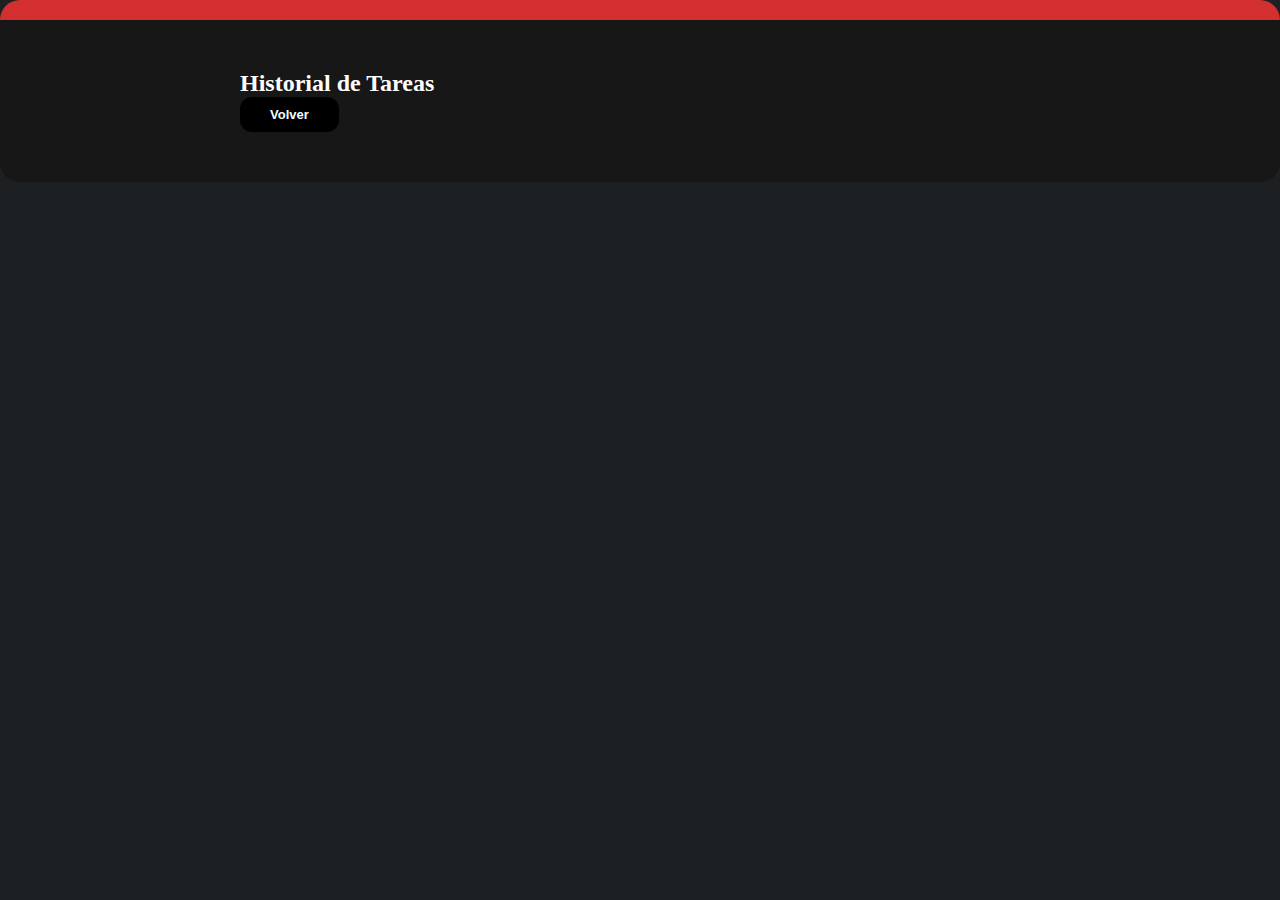
==== App_lista_tareas/historial.html @ d68b38f1 "adicion de historial" ====
<!DOCTYPE html>
<html lang="en">
<head>
    <meta charset="UTF-8">
    <meta name="viewport" content="width=device-width, user-scalable=no, initial-scale=1.0, maximum-scale=1.0, minimum-scale=1.0">
    <link rel="stylesheet" href="css/estilos.css">
    <link rel="stylesheet" href="https://necolas.github.io/normalize.css/3.0.2/normalize.css">
    <title>Historial de Tareas</title>
</head>
<body>
    <div class="principal">
        <div class="wrap">
            <h2>Historial de Tareas</h2>
            <ul class="lista" id="historialLista"></ul>
            <button id="btn-volver" class="boton">Volver</button>
        </div>
    </div>
    <script src="js/historial.js"></script>
</body>
</html>
---- App_lista_tareas/css/estilos.css ----
* {
	margin: 0;
	padding: 0;
	-webkit-box-sizing: border-box;
	-moz-box-sizing: border-box;
	box-sizing: border-box;
}

body {
	background: #1d2022;
	font-family: 'Times New Roman', Times, serif;
	font-size: 16px;
}

#searchBar {
	border-radius: 25px;
	text-align: center;
	text-align: center;
	padding: 8px 32px;
}

.search-container {
	margin: auto;
	padding-left: 20px;
}

.iconoBusqueda {
	color: #fff;
}

.wrap {
	margin: auto;
	max-width: 800px;
	width: 90%;
}

.principal {
	background: #181717;
	border-top: 20px solid #D32F2F;
	color: #fff;
	padding: 50px 0;
	width: 100%;
	border-radius: 20px;
}

.principal .formulario {
	color: #212121;
	text-align: center;

}

.principal .formulario input[type=text] {
	margin-bottom: 20px;
	padding: 10px;
	width: 100%;
}

.principal .formulario input[type=text].error {
	border: 5px solid #D32F2F;
	color: red;
}

/*---------------ESTILO DEL BOTON---------------*/
/*
.principal .formulario .boton {
	background: none;
	border: 1px solid #971e1e;
	color: #fff;
	display: inline-block;
	font-size: 16px;
	padding: 15px;
	border-radius: 25px;
}
*/
/*
.principal .formulario .boton:hover {
	border: 1px solid #fff;
}
*/


.principal .formulario .boton {
	background: rgb(59, 58, 58);
		cursor: pointer;
		border: none;
		padding: 10px 30px;
		color: azure;
		font-size: 13px;
		font-weight: bold;
		position: relative;
		border-radius: 12px;
}


.principal .formulario .boton:hover {
	border: 3px solid #D32F2F;
}



/* - Tareas - */
.tareas .lista {
	list-style: none;
	text-align: center;
}

.tareas .lista li {
	border-bottom: 15px solid #B6B6B6;
}

.tareas .lista li a {
	color: #fcfbfb;
	display: block;
	padding: 20px 0;
	text-decoration: none;
}

.tareas .lista li a:hover {
	text-decoration: line-through;
}

#resultsList {
	color: #0e0d0d;
}

.resultSearch {
	margin: 10px;
	border-radius: 20px;
	padding-left: 25px;
	background-color: #f1ebeb;
}

/*----------------BOTON PARA BUSQUEDA*/

#btn-buscar {
	background: black;
	cursor: pointer;
	border: none;
	padding: 10px 30px;
	color: azure;
	font-size: 13px;
	font-weight: bold;
	position: relative;
	border-radius: 12px;
}

#btn-buscar:hover::before {
	content: "";
	position: absolute;
	top: 0;
	left: 0;
	z-index: -1;
	width: 100%;
	height: 100%;
	background: linear-gradient(45deg, red, rgb(27, 27, 29), rgb(39, 32, 36), rgb(35, 35, 43), red, rgb(17, 17, 22), deeppink, rgb(33, 33, 37));
	background-size: 800%;
	border-radius: 12px;
	filter: blur(8px);
	animation: glowing 20s linear infinite;
}
#btn-historial {
	background: black;
	cursor: pointer;
	border: none;
	padding: 10px 30px;
	color: azure;
	font-size: 13px;
	font-weight: bold;
	position: relative;
	border-radius: 12px;
}

#btn-historial:hover::before {
	content: "";
	position: absolute;
	top: 0;
	left: 0;
	z-index: -1;
	width: 100%;
	height: 100%;
	background: linear-gradient(45deg, red, rgb(27, 27, 29), rgb(39, 32, 36), rgb(35, 35, 43), red, rgb(17, 17, 22), deeppink, rgb(33, 33, 37));
	background-size: 800%;
	border-radius: 12px;
	filter: blur(8px);
	animation: glowing 20s linear infinite;
}
#btn-volver {
	background: black;
	cursor: pointer;
	border: none;
	padding: 10px 30px;
	color: azure;
	font-size: 13px;
	font-weight: bold;
	position: relative;
	border-radius: 12px;
}

#btn-volver:hover::before {
	content: "";
	position: absolute;
	top: 0;
	left: 0;
	z-index: -1;
	width: 100%;
	height: 100%;
	background: linear-gradient(45deg, red, rgb(27, 27, 29), rgb(39, 32, 36), rgb(35, 35, 43), red, rgb(17, 17, 22), deeppink, rgb(33, 33, 37));
	background-size: 800%;
	border-radius: 12px;
	filter: blur(8px);
	animation: glowing 20s linear infinite;
}
@keyframes glowing {
	0% {
		background-position: 0 0;
	}

	50% {
		background-position: 400% 0;
	}

	100% {
		background-position: 0 0;
	}
}
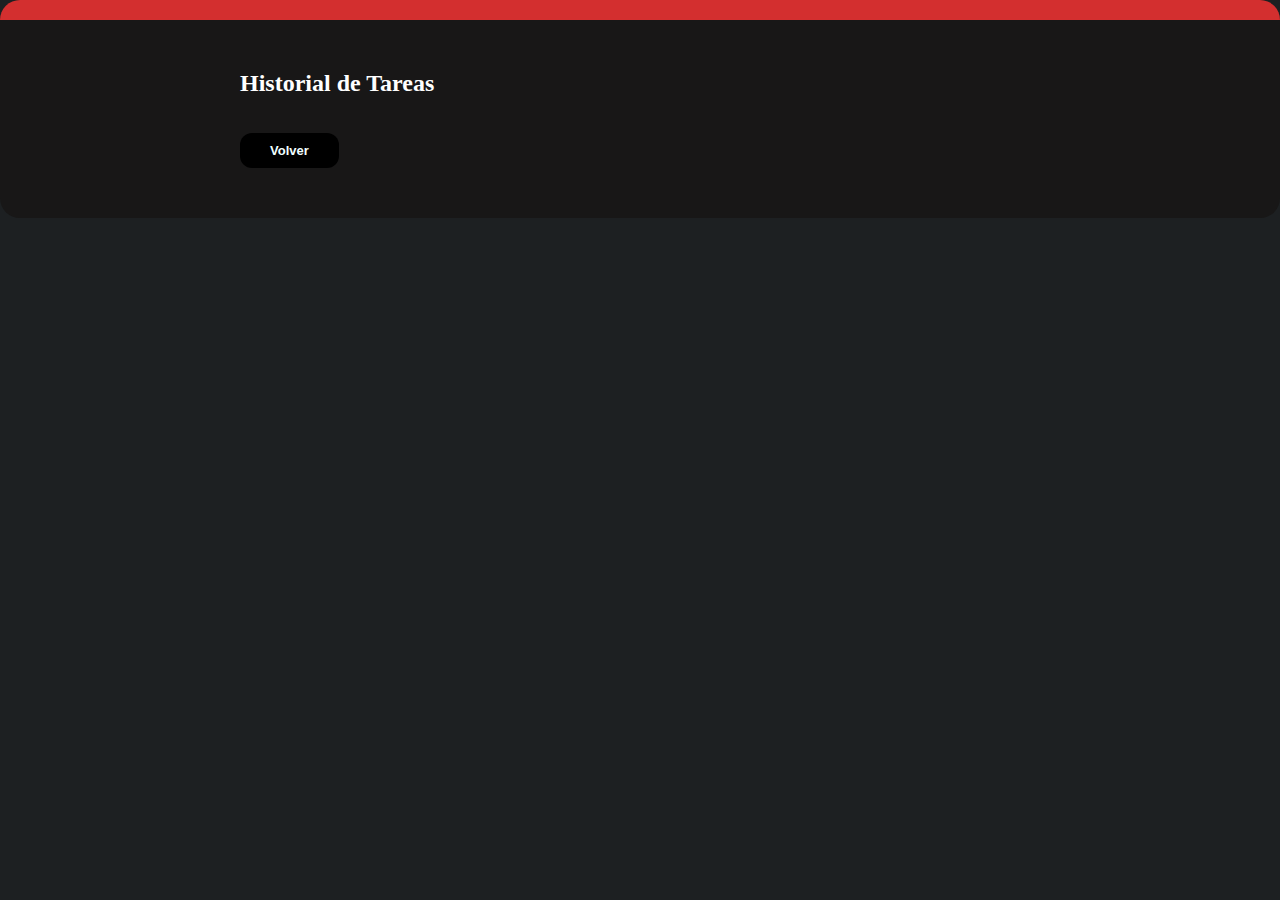
==== commit 547e1120: "Pequenas mejorar en el estilo como en el margen HTML del historial e index" ====
--- a/App_lista_tareas/historial.html
+++ b/App_lista_tareas/historial.html
@@ -11,7 +11,9 @@
     <div class="principal">
         <div class="wrap">
             <h2>Historial de Tareas</h2>
-            <ul class="lista" id="historialLista"></ul>
+            <br>
+            <ol class="lista" id="historialLista"></ol>
+            <br>
             <button id="btn-volver" class="boton">Volver</button>
         </div>
     </div>
--- a/App_lista_tareas/css/estilos.css
+++ b/App_lista_tareas/css/estilos.css
@@ -158,8 +158,12 @@
 	filter: blur(8px);
 	animation: glowing 20s linear infinite;
 }
+
+.historial{
+	padding-left: 50px;
+}
 #btn-historial {
-	background: black;
+	background: rgb(110, 1, 1);
 	cursor: pointer;
 	border: none;
 	padding: 10px 30px;
